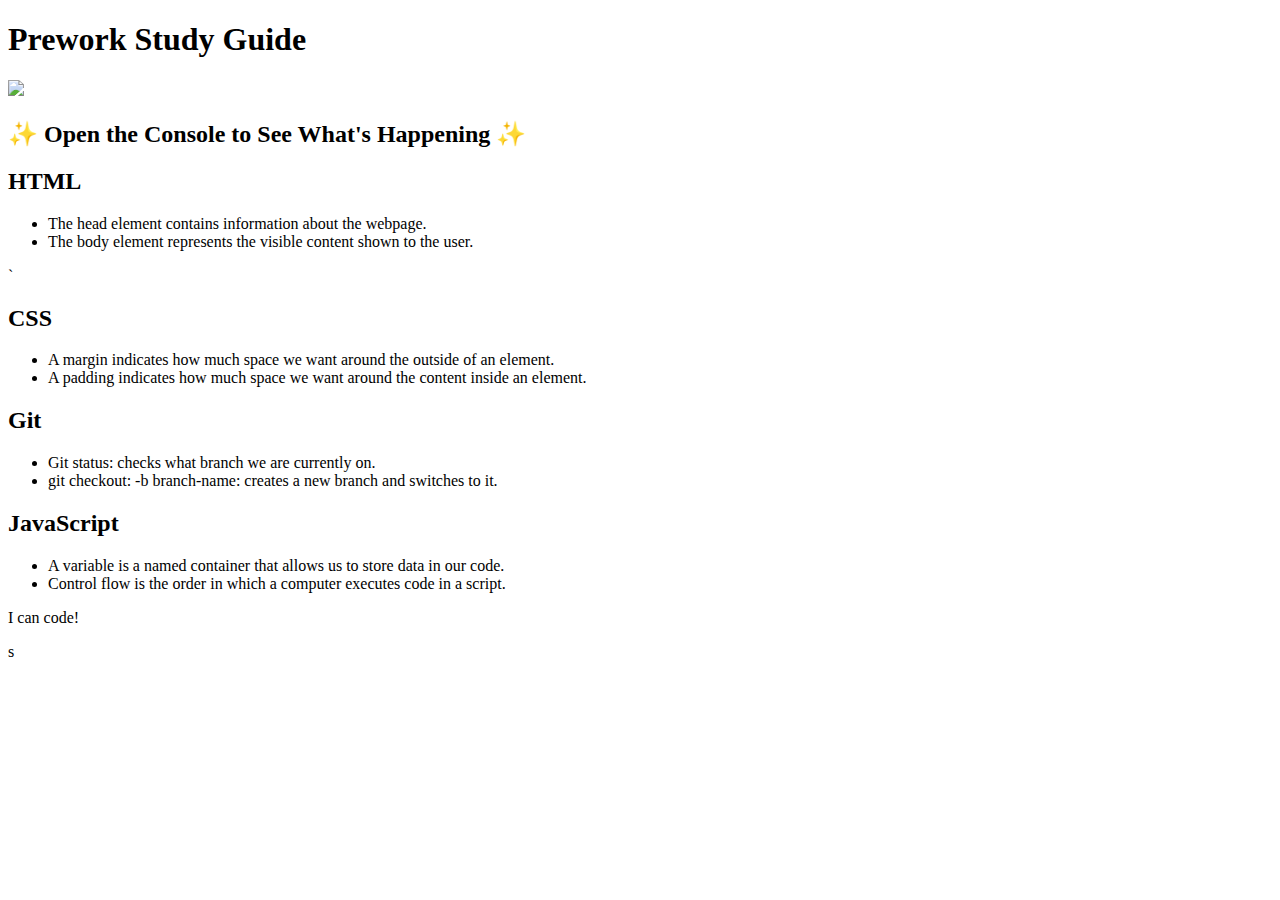
==== index.html @ 8c5db23b "Add files via upload" ====
<!DOCTYPE html>
<html lang="en">
  <head>
    <meta charset="UTF-8" />
    <meta http-equiv="X-UA-Compatible" content="IE=edge" />
    <meta name="viewport" content="width=device-width, initial-scale=1.0" />
    <link rel="stylesheet" href="CSS/style.css">
    <title>Prework Study Guides
    </title>
  </head>
  <body>
    <header id="top">
      <h1>Prework Study Guide</h1>
      <img src="Images/bowtie-cat.png">
      <h2>✨ Open the Console to See What's Happening ✨</h2>
    </header>
    <main>
      <section class="card" id="html-section">

        <h2>HTML</h2>

        <ul>

          <li>The head element contains information about the webpage.</li>

          <li>The body element represents the visible content shown to the user.</li>

        </ul>
`
      </section>
   
      <section class="card" id="css-section">

        <h2>CSS</h2>
        
          <ul>
            <li>A margin indicates how much space we want around the outside of an element.</li>
            <li>A padding indicates how much space we want around the content inside an element.</li>
          </ul>

      </section>
   
      <section class="card" id="git-section">

        <h2>Git</h2>
        
        <ul>

          <li>Git status: checks what branch we are currently on.</li>

          <li>git checkout: -b branch-name: creates a new branch and switches to it.</li>
        
        </ul>
      </section>
   
      <section class="card" id="javascript-section">
   
        <h2>JavaScript</h2>

        <ul>
          <li>A variable is a named container that allows us to store data in our code.</li>
          <li>Control flow is the order in which a computer executes code in a script.</li>
        </ul>
      
      </section>
    </main>

    <footer>
      <p>I can code!</p>
    </footer>
    <script src="scripts/script.js"></script>
  </body>
</html>
s
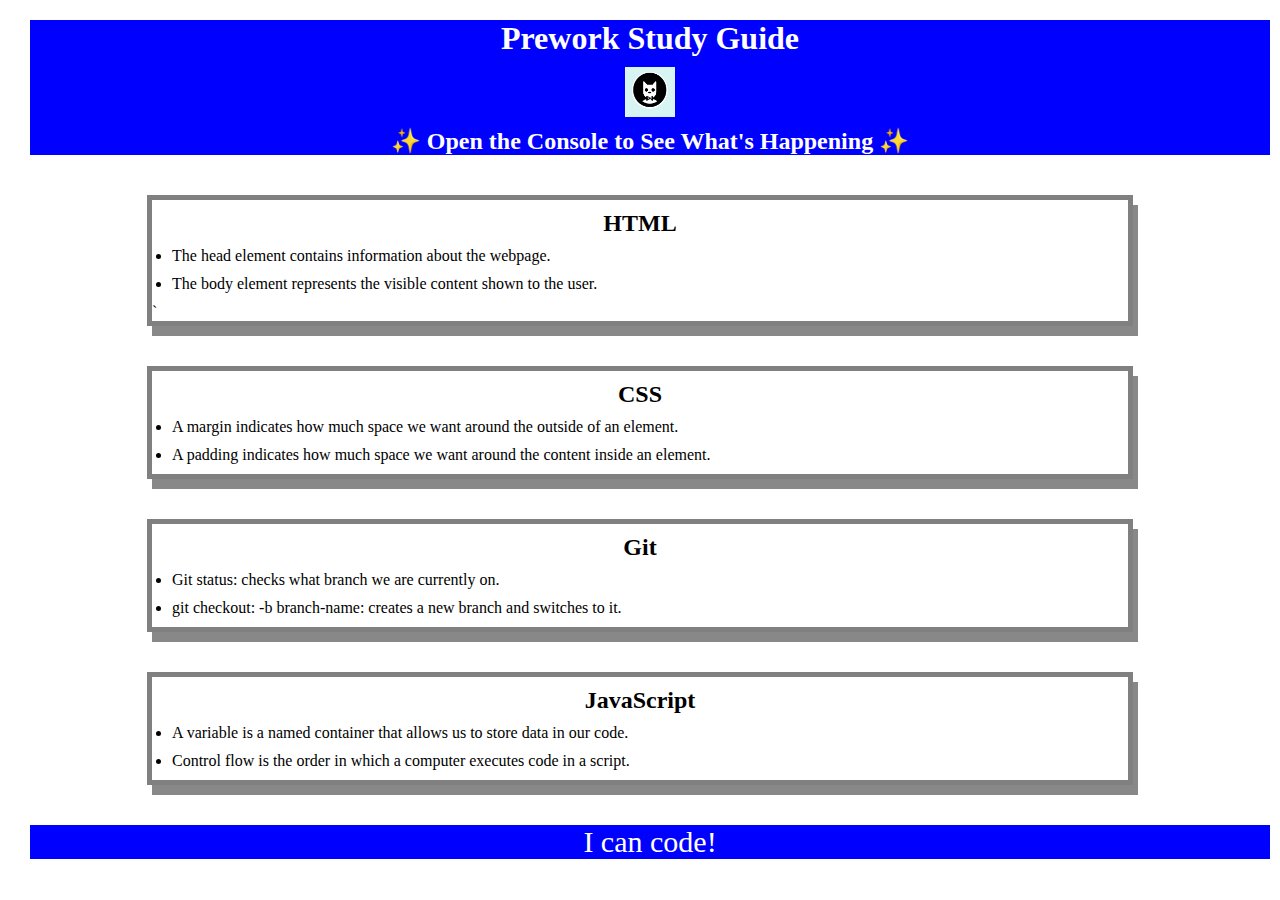
==== commit cfbb2b12: "Update index.html" ====
--- a/index.html
+++ b/index.html
@@ -4,14 +4,14 @@
     <meta charset="UTF-8" />
     <meta http-equiv="X-UA-Compatible" content="IE=edge" />
     <meta name="viewport" content="width=device-width, initial-scale=1.0" />
-    <link rel="stylesheet" href="CSS/style.css">
+    <link rel="stylesheet" href="style.css">
     <title>Prework Study Guides
     </title>
   </head>
   <body>
     <header id="top">
       <h1>Prework Study Guide</h1>
-      <img src="Images/bowtie-cat.png">
+      <img src="bowtie-cat.png">
       <h2>✨ Open the Console to See What's Happening ✨</h2>
     </header>
     <main>
@@ -68,7 +68,6 @@
     <footer>
       <p>I can code!</p>
     </footer>
-    <script src="scripts/script.js"></script>
+    <script src="script.js"></script>
   </body>
 </html>
-s--- a/style.css
+++ b/style.css
@@ -0,0 +1,44 @@
+* {
+    margin: 10px;
+    padding: 0;
+}
+
+header,
+footer {
+    width: 100%;
+    background-color: blue;
+    color: white;
+}
+
+h1,
+h2 {
+    text-align: center;
+}
+
+img {
+    display: block;
+    height: 50px;
+    width: 50px;
+    margin-left: auto;
+    margin-right: auto;
+}
+img {
+    display: block;
+    height: 50px;
+    width: 50px;
+    margin-left: auto;
+    margin-right: auto;
+}
+
+p {
+    text-align: center;
+    font-size: 30px;
+  }
+  .card {
+    word-break: break-all;
+    word-wrap: break-word;
+    width: 80%;
+    margin: 40px auto;
+    border: 5px solid gray;
+    box-shadow: 5px 10px #888888;
+  }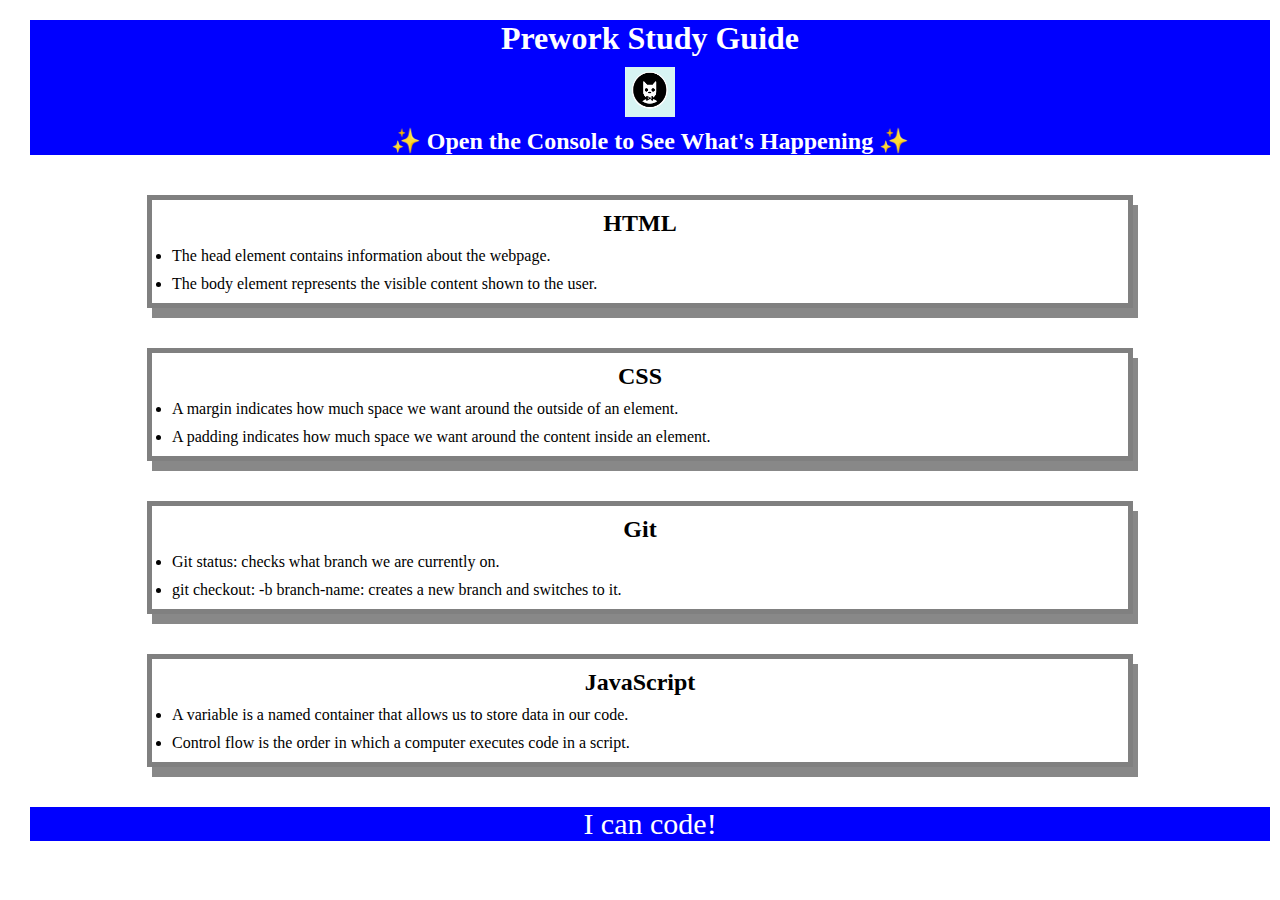
==== commit c36dc0d5: "Update index.html" ====
--- a/index.html
+++ b/index.html
@@ -26,7 +26,7 @@
           <li>The body element represents the visible content shown to the user.</li>
 
         </ul>
-`
+
       </section>
    
       <section class="card" id="css-section">
